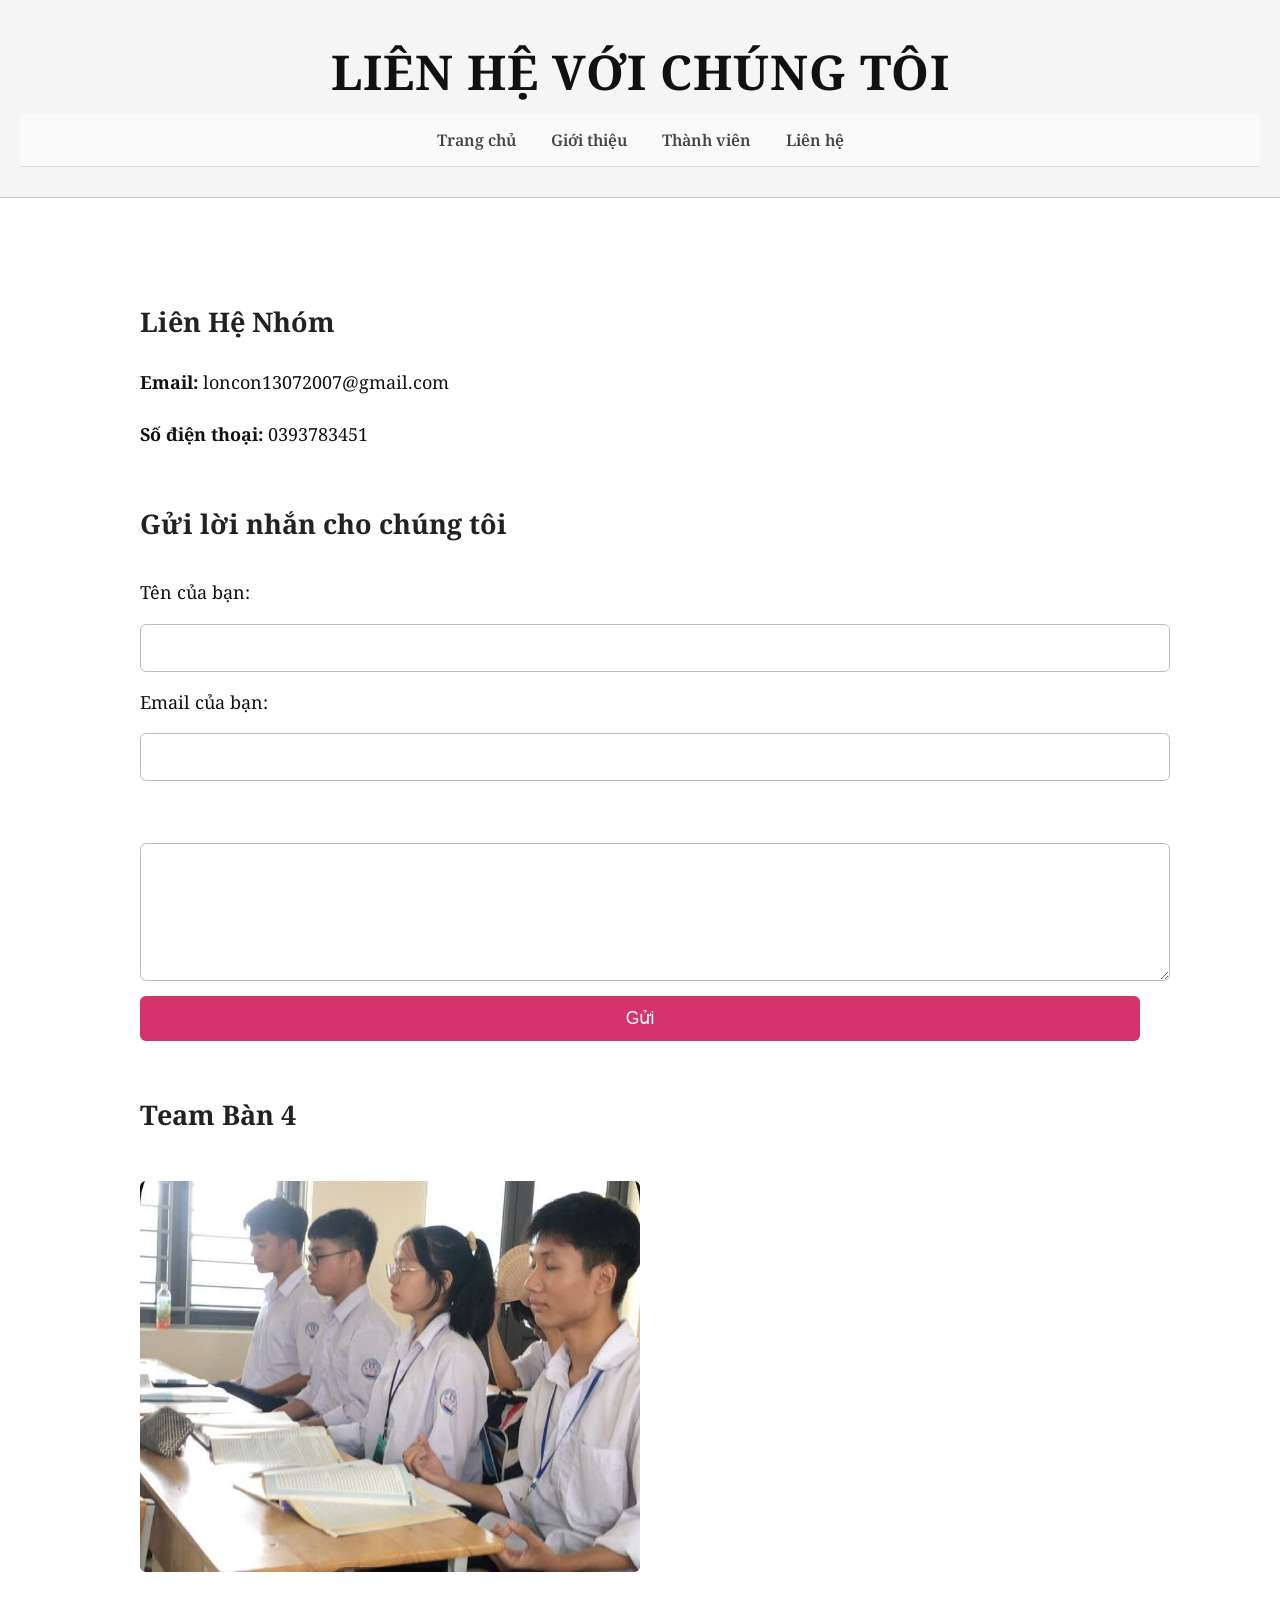
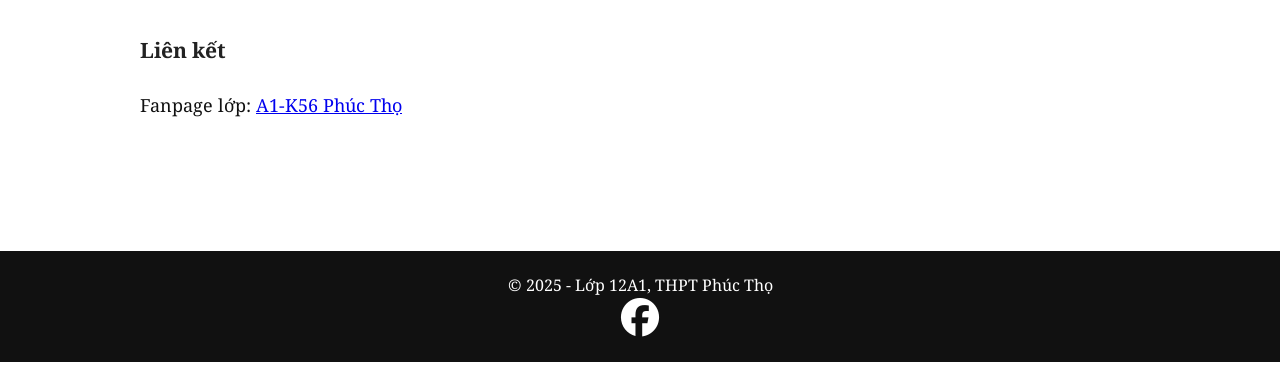
==== contact.html @ 89f97e35 "Add files via upload" ====
<!DOCTYPE html>
<html lang="vinhbuihehe">
<head>
  <meta charset="UTF-8">
  <meta name="viewport" content="width=device-width, initial-scale=1.0">
  <title>Liên hệ Lớp 12A1</title>
  <link rel="stylesheet" href="style.css">
  <link rel="stylesheet" href="https://cdnjs.cloudflare.com/ajax/libs/font-awesome/6.5.0/css/all.min.css">
  <link href="https://cdn.jsdelivr.net/npm/aos@2.3.4/dist/aos.css" rel="stylesheet">
  <!-- VINH PHUONG DUONG CUONG -->
</head>
<body>
  <header>
    <h1 class="fade-in">Liên Hệ Với Chúng Tôi</h1>
    <!-- VINH PHUONG DUONG CUONG -->
    <nav data-aos="fade-right">
        <a href="index.html">Trang chủ</a>
        <a href="about.html">Giới thiệu</a>
        <a href="members.html">Thành viên</a>
        <a href="contact.html">Liên hệ</a>
    </nav>
  </header>
  <!-- VINH PHUONG DUONG CUONG -->
  <main>
    <section data-aos="fade-up">
      <h2>Liên Hệ Nhóm</h2>
      <p> <strong>Email:</strong> loncon13072007@gmail.com </p>
      <p> <strong>Số điện thoại:</strong> 0393783451 </p>
    </section>
    <!-- VINH PHUONG DUONG CUONG -->
    <section data-aos="fade-up" id="contact">
      <h2 data-aos="zoom-in">Gửi lời nhắn cho chúng tôi</h2>
      <form action="https://formspree.io/f/xxxxx" method="POST">
        <label data-aos="zoom-in" for="name">Tên của bạn:</label>
        <input data-aos="zoom-in" type="text" id="name" name="name" required>

        <label data-aos="zoom-in" for="email">Email của bạn:</label>
        <input data-aos="zoom-in" type="email" id="email" name="_replyto" required>

        <label data-aos="zoom-in" for="message">Nội dung:</label>
        <textarea data-aos="zoom-in" id="message" name="message" rows="6" required></textarea>

        <button data-aos="zoom-in" type="submit">Gửi</button>
      </form>
    </section>
    <!-- VINH PHUONG DUONG CUONG -->
    <section data-aos="fade-up">
      <h2 data-aos="zoom-in">Team Bàn 4</h2>
      <img data-aos="zoom-in" src="images/team.jpg" alt="Ảnh TEAM" style="width:50%; height:auto;">
    </section>
    <!-- VINH PHUONG DUONG CUONG -->
    <section data-aos="fade-right">
      <h3>Liên kết</h3>
      <p>Fanpage lớp: <a href="https://www.facebook.com/profile.php?id=100084220196095">A1-K56 Phúc Thọ</a></p>
    </section>
    <!-- VINH PHUONG DUONG CUONG -->
  </main>
  <footer>
    <p>&copy; 2025 - Lớp 12A1, THPT Phúc Thọ</p>
    <div>
      <a href="https://www.facebook.com/profile.php?id=100084220196095"><i class="fab fa-facebook fa-2x"></i></a>
    </div>
  </footer>
  <!-- VINH PHUONG DUONG CUONG -->
  <script src="https://cdn.jsdelivr.net/npm/aos@2.3.4/dist/aos.js"></script>
  <script>
    AOS.init();
  </script>
  <!-- VINH PHUONG DUONG CUONG -->
</body>
</html>
---- style.css ----
/* Import font c� h? tr? ti?ng Vi?t */
@import url('https://fonts.googleapis.com/css2?family=Noto+Serif:wght@400;700&display=swap');

/* C?u h�nh chung */
body {
    font-family: 'Noto Serif', serif;
    margin: 0;
    padding: 0;
    background-color: #ffffff;
    color: #111;
    line-height: 1.75;
    font-size: 18px;
}

/* Header gi?ng b�o */
header {
    background-color: #f5f5f5;
    padding: 30px 20px;
    text-align: center;
    border-bottom: 1px solid #ccc;
}

header h1 {
    font-size: 3rem;
    margin: 0;
    font-weight: 700;
    color: #111;
    text-transform: uppercase;
    letter-spacing: 1px;
}

/* Navigation */
nav {
    background-color: #fafafa;
    padding: 10px 0;
    text-align: center;
    border-bottom: 1px solid #ddd;
}

nav a {
    text-decoration: none;
    margin: 0 15px;
    font-size: 1rem;
    color: #444;
    font-weight: 600;
    transition: color 0.3s;
}

nav a:hover {
    color: #d6336c;
}

/* Main content */
main {
    width: 80%;
    max-width: 1000px;
    margin: 40px auto;
    padding: 20px;
}

/* Ti�u d? ph? */
h2, h3 {
    font-family: 'Noto Serif', serif;
    color: #222;
    margin-top: 40px;
    font-weight: 700;
}

/* Section co b?n */
section {
    margin-bottom: 50px;
}

section p {
    margin-bottom: 20px;
    text-align: justify;
}

/* ?nh */
section img {
    width: 100%;
    height: auto;
    margin-top: 20px;
    border-radius: 6px;
}

/* Form li�n h? */
form {
    display: flex;
    flex-direction: column;
    gap: 15px;
    margin-top: 30px;
}

form input,
form textarea {
    padding: 14px;
    font-size: 1rem;
    border: 1px solid #bbb;
    border-radius: 6px;
    width: 100%;
}

form input:focus,
form textarea:focus {
    border-color: #d6336c;
    outline: none;
    box-shadow: 0 0 6px rgba(214, 51, 108, 0.3);
}

form button {
    padding: 12px;
    font-size: 1.1rem;
    background-color: #d6336c;
    color: white;
    border: none;
    border-radius: 6px;
    cursor: pointer;
    transition: background-color 0.3s;
}

form button:hover {
    background-color: #a82850;
}

/* Footer */
footer {
    background-color: #111;
    color: white;
    text-align: center;
    padding: 20px;
    margin-top: 60px;
}

footer p {
    font-size: 1rem;
    margin: 0;
}

footer a {
    color: white;
    margin: 0 10px;
    font-size: 1.2rem;
    transition: color 0.3s;
}

footer a:hover {
    color: #d6336c;
}

/* Th�nh vi�n nh�m */
.member-grid {
    display: grid;
    grid-template-columns: repeat(auto-fit, minmax(220px, 1fr));
    gap: 30px;
    margin-top: 30px;
}

.member {
    text-align: center;
    padding: 15px;
    border: 1px solid #eee;
    border-radius: 10px;
    background-color: #fafafa;
    box-shadow: 0 4px 8px rgba(0,0,0,0.05);
    transition: transform 0.3s ease;
}

.member:hover {
    transform: translateY(-5px);
}

.member img {
    width: 100%;
    max-width: 180px;
    height: auto;
    border-radius: 8px;
    margin-bottom: 15px;
}

/* Responsive cho thi?t b? nh? */
@media (max-width: 768px) {
    main {
        width: 95%;
        padding: 10px;
    }

    nav a {
        display: inline-block;
        margin: 10px 8px;
    }

    header h1 {
        font-size: 2rem;
    }
}
#countdown-section {
    text-align: center;
    margin: 40px auto;
    background-color: #f0f0f0;
    padding: 30px 20px;
    border-radius: 10px;
    max-width: 700px;
    box-shadow: 0 4px 10px rgba(0,0,0,0.1);
}

#countdown-section h2 {
    color: #d6336c;
    margin-bottom: 20px;
    font-size: 1.8rem;
}

#countdown {
    font-size: 1.6rem;
    font-weight: bold;
    color: #333;
}

#countdown span {
    display: inline-block;
    min-width: 60px;
    color: #d6336c;
}
.slider-hoatdong {
  width: 80%;
  margin: 40px auto;
  text-align: center;
}

.slider-hoatdong img {
  width: 100%;
  height: auto;
  border-radius: 12px;
}
/* Animation khi m? trang */
.fade-in {
  animation: fadeIn 1s ease-in-out;
}

@keyframes fadeIn {
  from {
    opacity: 0;
    transform: translateY(20px);
  }
  to {
    opacity: 1;
    transform: translateY(0);
  }
}
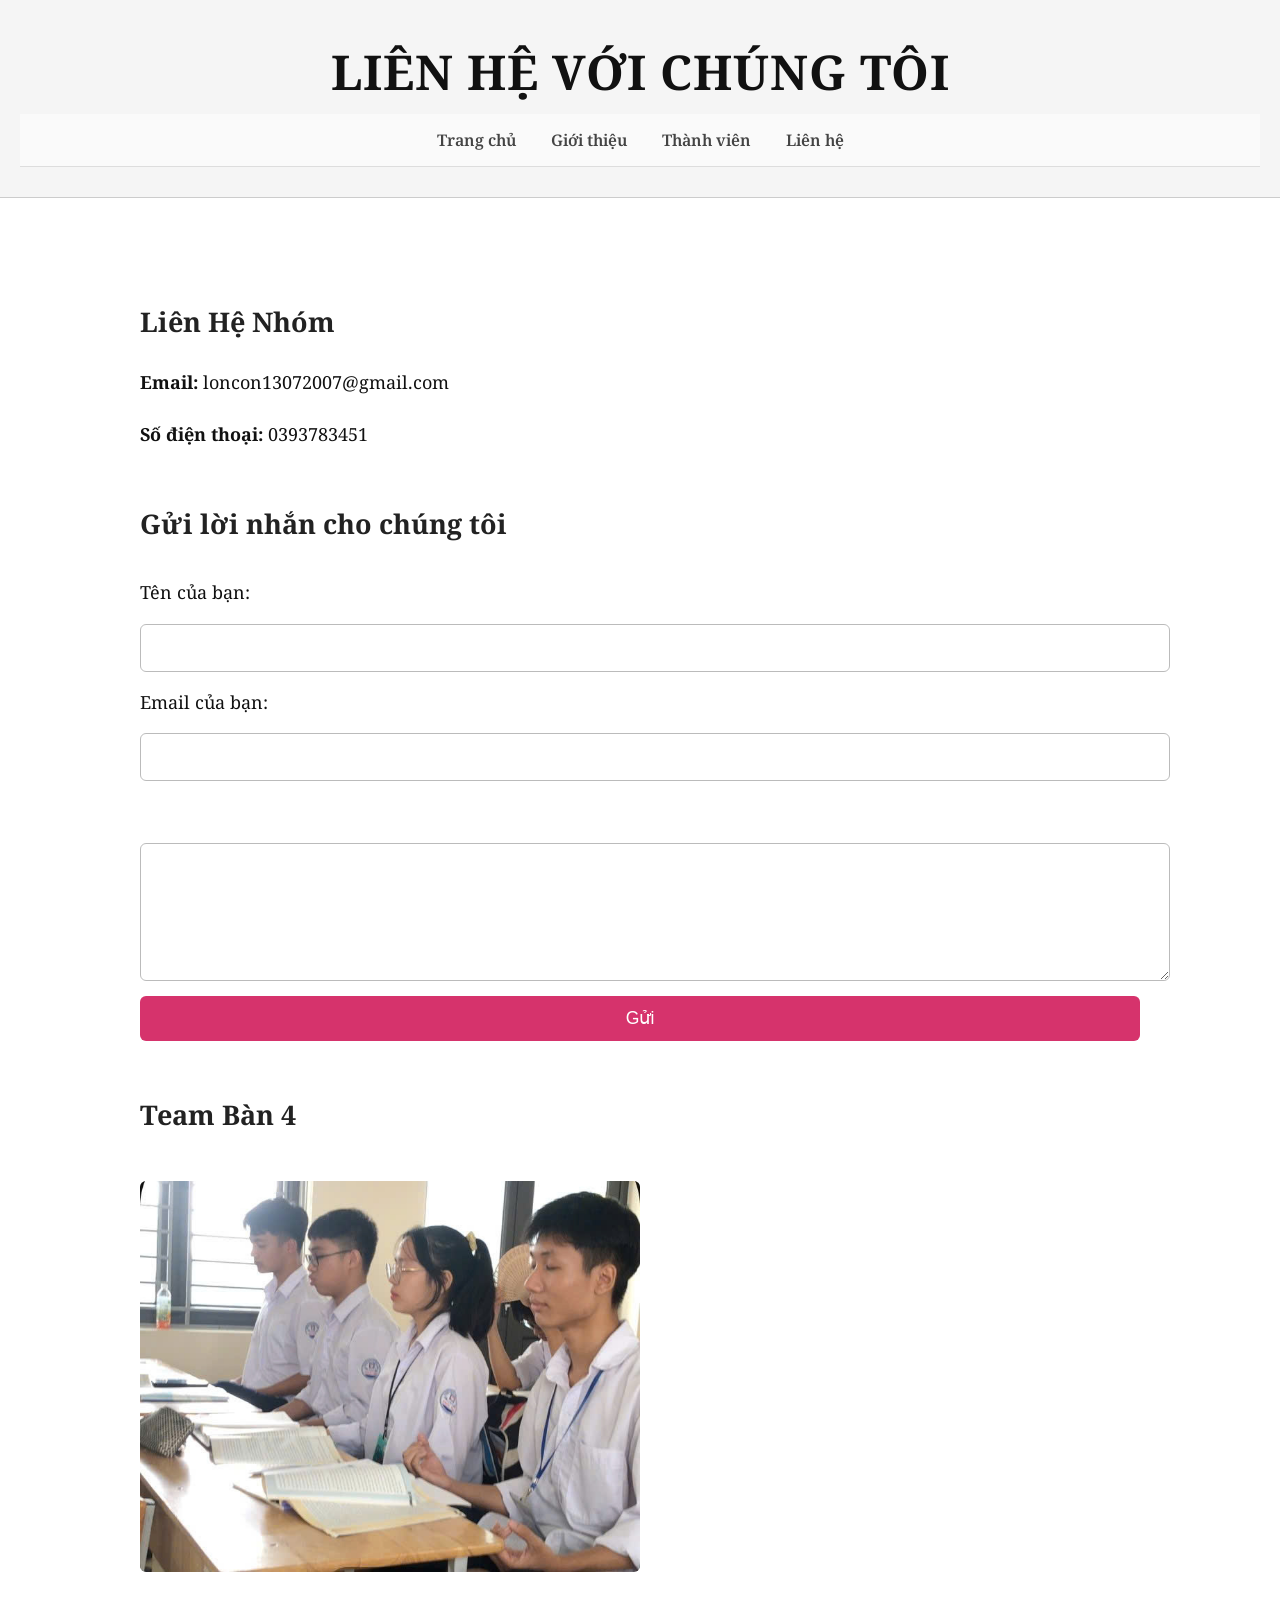
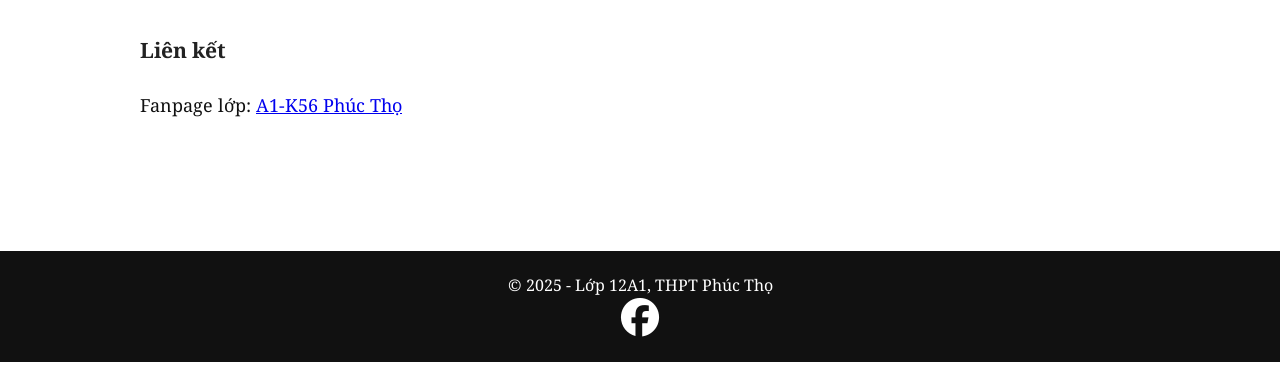
==== commit dbd288fa: "contact.html" ====
--- a/contact.html
+++ b/contact.html
@@ -3,7 +3,7 @@
 <head>
   <meta charset="UTF-8">
   <meta name="viewport" content="width=device-width, initial-scale=1.0">
-  <title>Liên hệ Lớp 12A1</title>
+  <title>Liên hệ với chúng tôi</title>
   <link rel="stylesheet" href="style.css">
   <link rel="stylesheet" href="https://cdnjs.cloudflare.com/ajax/libs/font-awesome/6.5.0/css/all.min.css">
   <link href="https://cdn.jsdelivr.net/npm/aos@2.3.4/dist/aos.css" rel="stylesheet">
